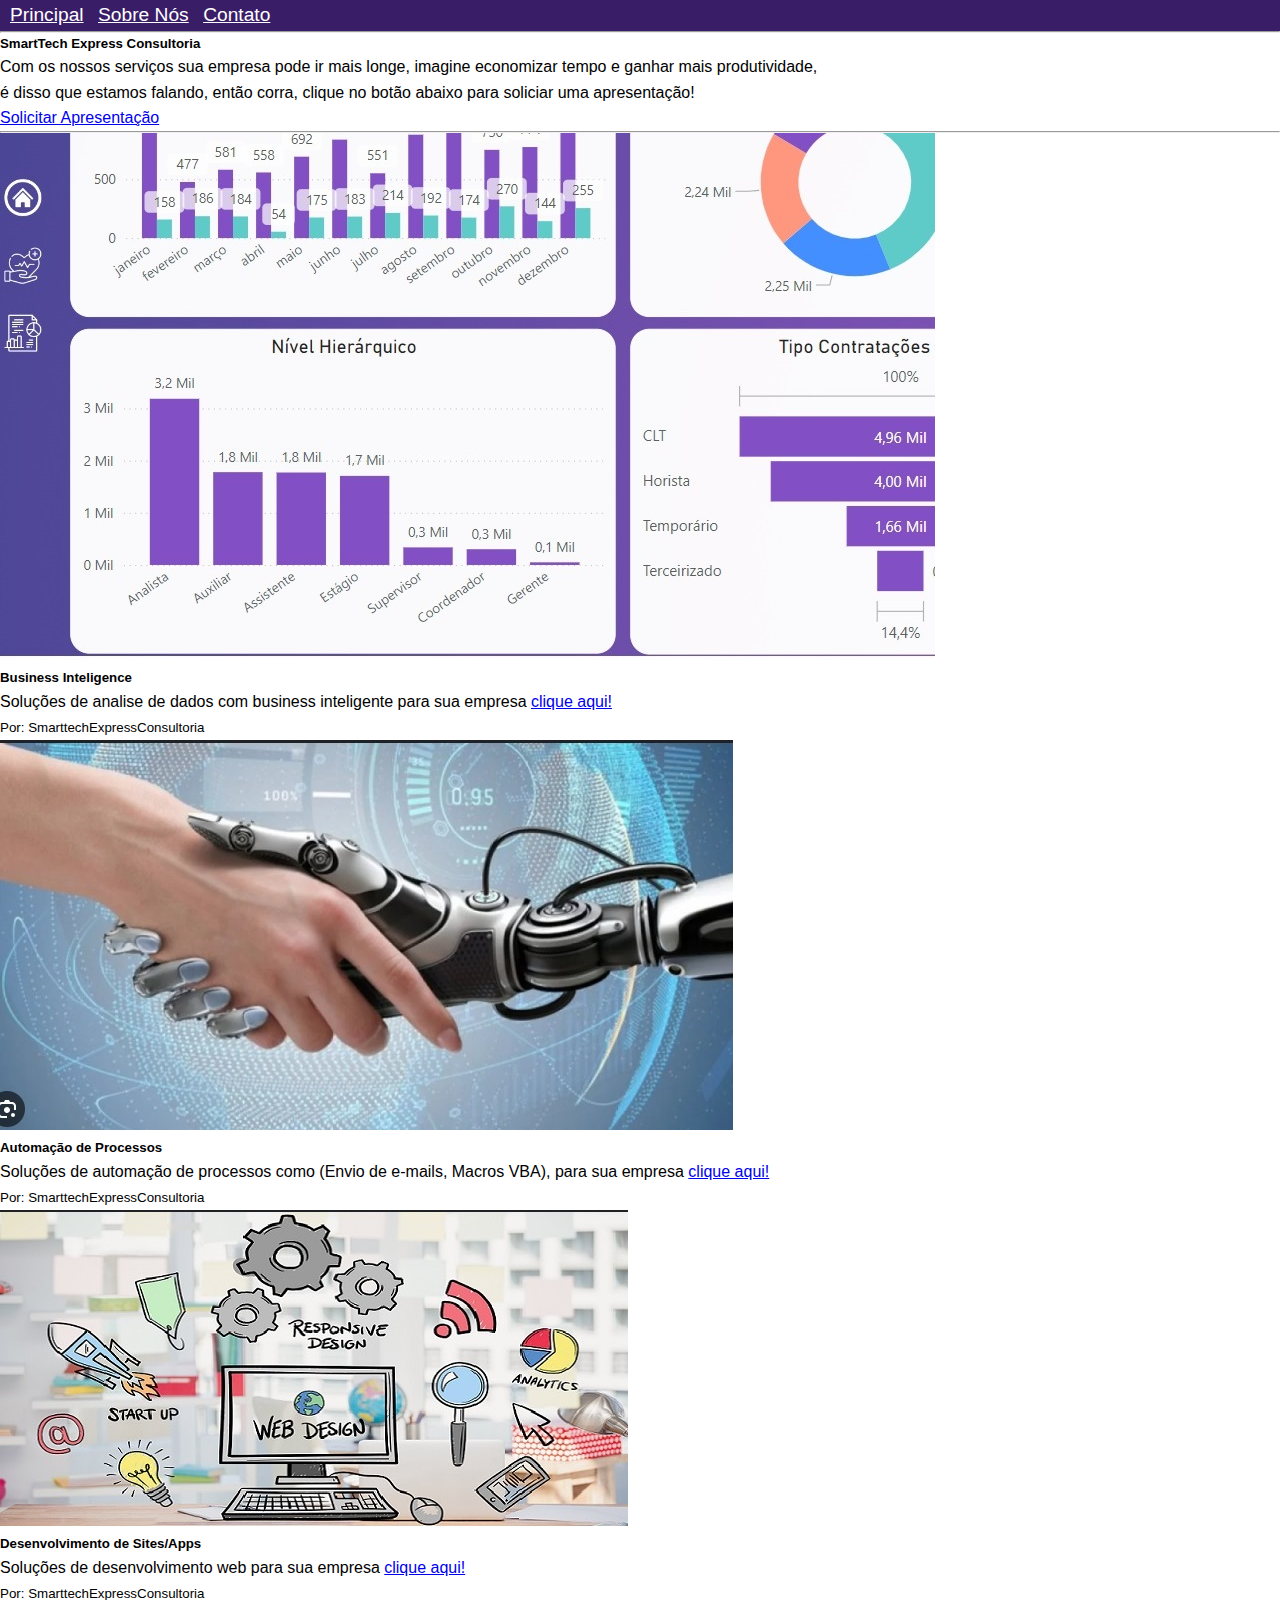
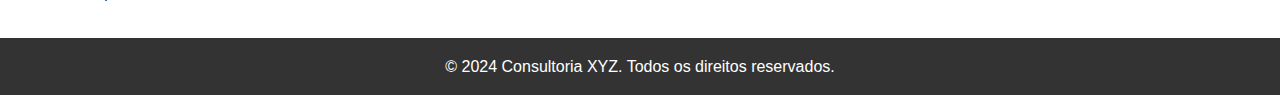
==== index.html @ 1a6b65b3 "Segundo Commi'" ====
<!DOCTYPE html>
<html lang="pt-BR">
<head>
    <meta charset="UTF-8">
    <meta name="viewport" content="width=device-width, initial-scale=1.0">
    <link rel="stylesheet" href="https://stackpath.bootstrapcdn.com/bootstrap/4.1.3/css/bootstrap.min.css" integrity="sha384-MCw98/SFnGE8fJT3GXwEOngsV7Zt27NXFoaoApmYm81iuXoPkFOJwJ8ERdknLPMO" crossorigin="anonymous">
    <title>Página Principal - Consultoria</title>
    <link rel="stylesheet" href="css/styles.css">


</head>
<body>
  <header class="sticky-top">
    <nav class="sticky-top navbar navbar-dark p-4 navegacao">
        <span class="text-muted">
            <a href="index.html">Principal</a>
            <a href="sobre.html">Sobre Nós</a>
            <a href="contato.html">Contato</a>
        </span>
    </nav>        
  
  </header>
  <section class="container">
    <hr>

    <div class="card text-center">
        <div class="card-header">
          
        </div>
        <div class="card-body">
          <h5 class="card-title">SmartTech Express Consultoria</h5>
          <p class="card-text">Com os nossos serviços sua empresa pode ir mais longe, imagine economizar tempo e ganhar mais produtividade, <br>
                            é disso que estamos falando, então corra, clique no botão abaixo para soliciar uma apresentação!


          </p>
          <a href="contato.html" class="btn btn-primary">Solicitar Apresentação</a>
        </div>
        <div class="card-footer text-muted">
          
        </div>
      </div>

    <hr>

    <main>        
        <div class="card-deck">
        <div class="card">
            <img class="card-img-top" src="img/fundo.jpg" alt="Imagem de capa do card">
            <div class="card-body">
                <h5 class="card-title">Business Inteligence</h5>
                <p class="card-text">Soluções de analise de dados com business inteligente para sua empresa <a href="analise.html">clique aqui!</a></p>
                <p class="card-text"><small class="text-muted">Por: SmarttechExpressConsultoria</small></p>
            </div>
          </div>
          <div class="card">
            <img class="card-img-top" src="img/automacao.jpg" alt="Imagem de capa do card">
            <div class="card-body">
              
              <h5 class="card-title">Automação de Processos</h5>
              <p class="card-text">Soluções de automação de processos como (Envio de e-mails, Macros VBA), para sua empresa <a href="automacao.html">clique aqui!</a></p>
              <p class="card-text"><small class="text-muted">Por: SmarttechExpressConsultoria</small></p>
            </div>
          </div>
          <div class="card">
            <img class="card-img-top" src="img/desenvol.jpg" alt="Imagem de capa do card">
            <div class="card-body">
                <h5 class="card-title">Desenvolvimento de Sites/Apps</h5>
                    <p class="card-text">Soluções de desenvolvimento web para sua empresa <a href="desenvolvimento.html">clique aqui!</a></p>
                    <p class="card-text"><small class="text-muted">Por: SmarttechExpressConsultoria</small></p>
            </div>
          </div>
      </div>
    </main>
</section>
<footer>
  <nav class="navbar navbar-dark bg-dark p-4">
   <span class="text-muted">
     <p>&copy; 2024 Consultoria XYZ. Todos os direitos reservados.</p>    
   </span>
</nav>        
</footer>

    <script src="js/script.js"></script>
</body>
<script src="https://code.jquery.com/jquery-3.3.1.slim.min.js" integrity="sha384-q8i/X+965DzO0rT7abK41JStQIAqVgRVzpbzo5smXKp4YfRvH+8abtTE1Pi6jizo" crossorigin="anonymous"></script>
<script src="https://cdnjs.cloudflare.com/ajax/libs/popper.js/1.14.3/umd/popper.min.js" integrity="sha384-ZMP7rVo3mIykV+2+9J3UJ46jBk0WLaUAdn689aCwoqbBJiSnjAK/l8WvCWPIPm49" crossorigin="anonymous"></script>
<script src="https://stackpath.bootstrapcdn.com/bootstrap/4.1.3/js/bootstrap.min.js" integrity="sha384-ChfqqxuZUCnJSK3+MXmPNIyE6ZbWh2IMqE241rYiqJxyMiZ6OW/JmZQ5stwEULTy" crossorigin="anonymous"></script>
</html>
---- css/styles.css ----
/* Estilização base */
* {
    margin: 0;
    padding: 0;
    box-sizing: border-box;
}

body {
    font-family: Arial, sans-serif;
    line-height: 1.6;
}

.container {
    width: 100%;
    margin: 0 auto;
}



footer {
    background: #333;
    color: #fff;
    text-align: center;
    padding: 1rem 0;
    margin-top: 2rem;
}

.navegacao{
    background-color: rgba(37, 4, 86, 0.9);
  }
  nav a {
    color: #fff;
    /* text-decoration: none; */
    font-size: 1.2rem;
    margin-left: 10px;
    
  }

  nav a:hover{
    text-decoration: none;
    /* font-size: 1.3rem; */
  }


      /* Estilização responsiva */
    @media (max-width: 768px) {
    .container {
        width: 90%;
    }

    nav ul {
        flex-direction: column;
    }

    nav ul li {
        margin: 0.5rem 0;
    }

    .image-grid {
        flex-direction: column;
    }
  
}
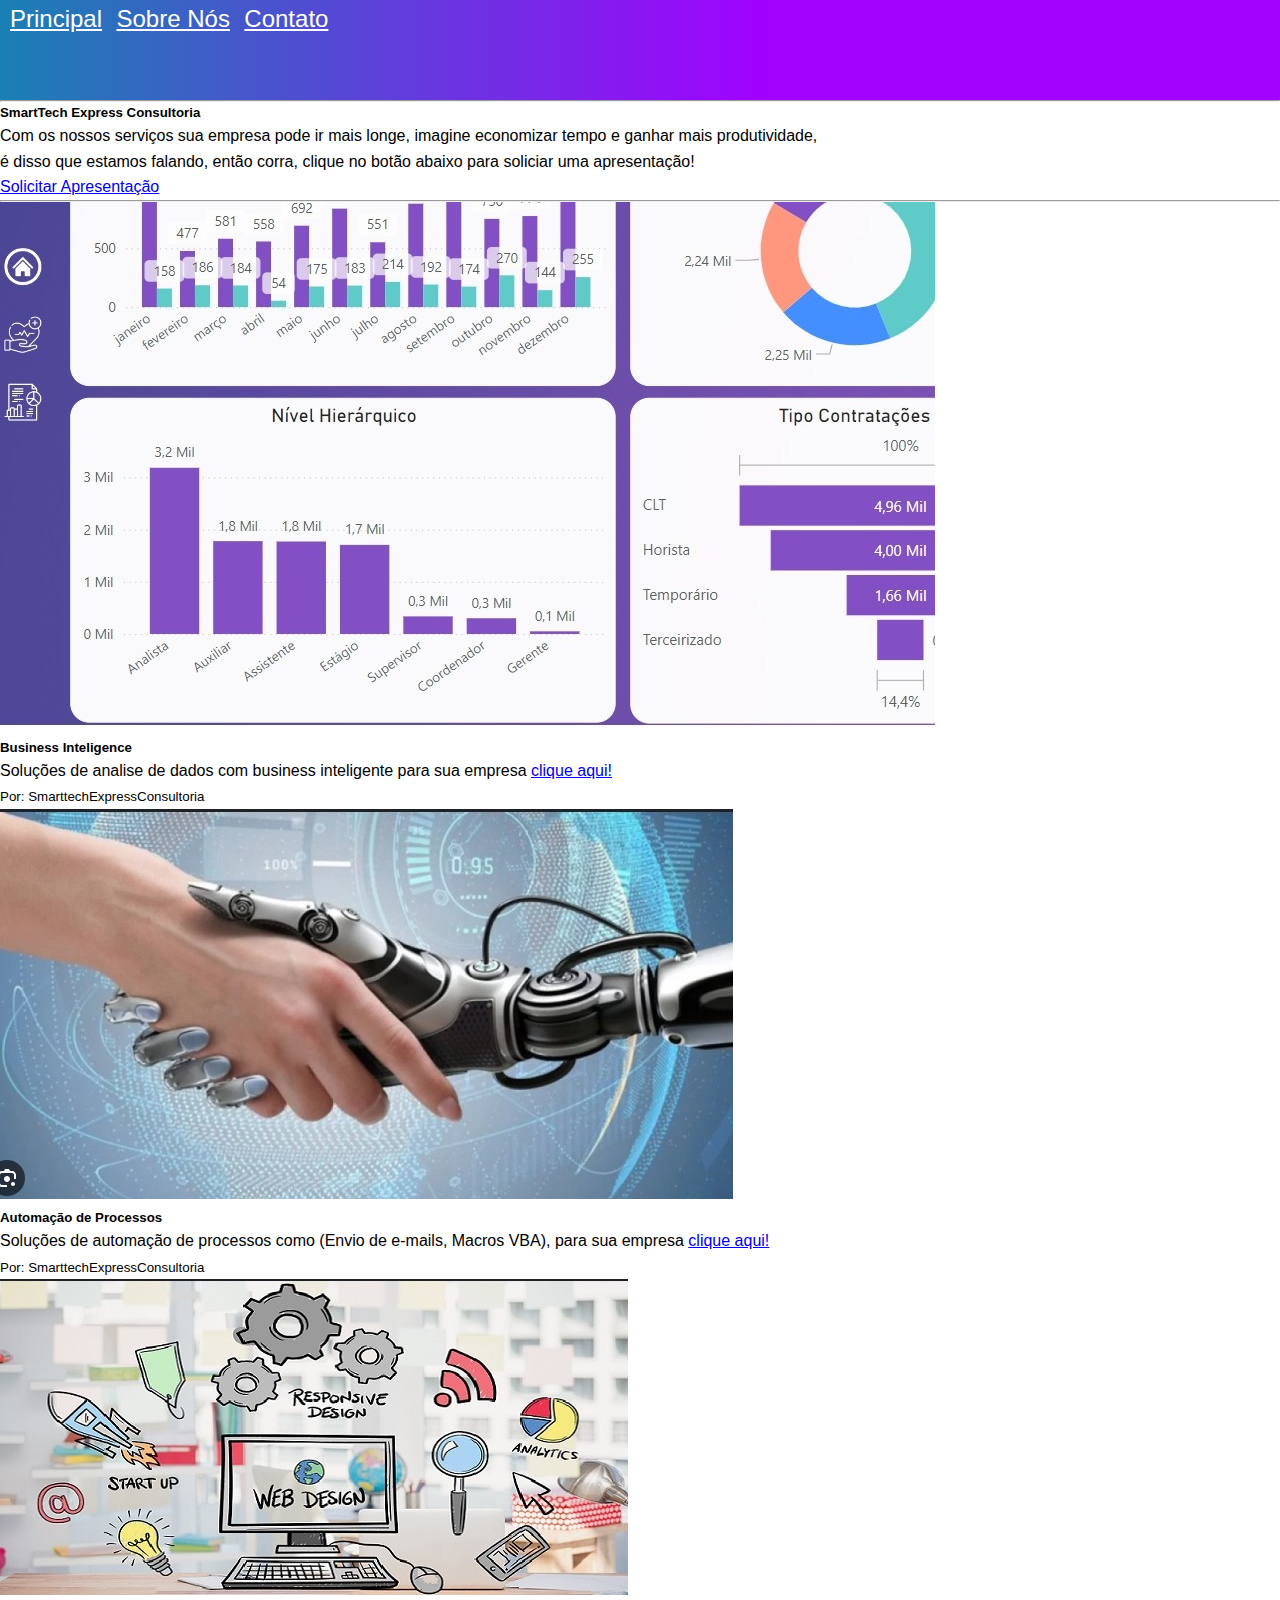
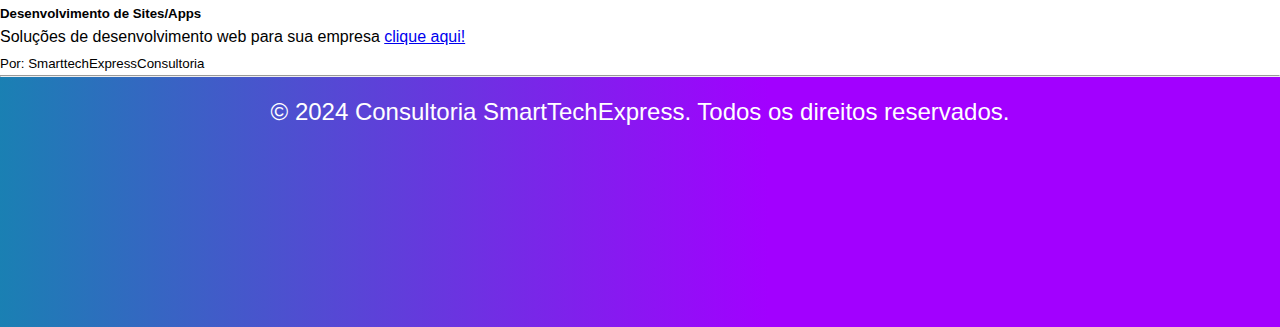
==== commit d1e547d6: "Upload atualizações 20.06" ====
--- a/index.html
+++ b/index.html
@@ -73,10 +73,11 @@
       </div>
     </main>
 </section>
+<hr>
 <footer>
-  <nav class="navbar navbar-dark bg-dark p-4">
-   <span class="text-muted">
-     <p>&copy; 2024 Consultoria XYZ. Todos os direitos reservados.</p>    
+  <nav class="navbar navbar-dark">
+   <span>
+    <p>&copy; 2024 Consultoria SmartTechExpress. Todos os direitos reservados.</p>    
    </span>
 </nav>        
 </footer>
--- a/css/styles.css
+++ b/css/styles.css
@@ -6,46 +6,101 @@
 }
 
 body {
-    font-family: Arial, sans-serif;
+    font-family: 'Gill Sans', 'Gill Sans MT', Calibri, 'Trebuchet MS', sans-serif;
     line-height: 1.6;
+
 }
 
 .container {
     width: 100%;
     margin: 0 auto;
+
 }
 
 
 
-footer {
-    background: #333;
-    color: #fff;
-    text-align: center;
-    padding: 1rem 0;
-    margin-top: 2rem;
-}
 
 .navegacao{
-    background-color: rgba(37, 4, 86, 0.9);
+    background-color: 	#1a80b3;
+    /* background-image: url('../img/bgnav.jpg'); */
+    background-image: linear-gradient(
+        to left,
+        rgb(162, 0, 255)40%,
+        #1a80b3
+    );
+    min-height: 100px;
+    
   }
   nav a {
     color: #fff;
     /* text-decoration: none; */
-    font-size: 1.2rem;
+    font-size: 1.5rem;
     margin-left: 10px;
     
   }
 
   nav a:hover{
     text-decoration: none;
+    color: #fff;
+    font-size: 1.6rem;
+    
     /* font-size: 1.3rem; */
   }
 
+/* SESSÃO ANALISE.HTML */
+ #sessaoDash{
+    display: grid;
+    grid-template-columns: repeat(2, 1fr);
+    grid-column: auto;
+    gap: .5em;
+
+    text-align: center;
+    
+}
+
+footer {
+    display: flex;
+    /* background: #1a80b3; */
+    color: #fff;
+    min-height: 250px;
+    text-align: center;
+    padding: 1rem 0;
+    margin-top: 2rem;
+    margin: 0 auto;
+    /* text-align: center; */
+    justify-content: center;
+    background-image: linear-gradient(
+        to left,
+        rgb(162, 0, 255)40%,
+        #1a80b3
+    );
+}
+
+footer nav{
+    align-items: center;
+    font-size: 1.5rem;
+    color: #fff;
+}
+
+/* FIM DA SESSÃO ANALISE.HTML */
+
+/* Tela Sobre nós */
+.jumbotron h1{
+    text-align: center;
+}
 
       /* Estilização responsiva */
-    @media (max-width: 768px) {
+@media (max-width: 768px) {
+
+    /* body{
+        background-color: red;
+    } */
+
     .container {
         width: 90%;
+    }
+    #sessaoDash{
+        display: none;
     }
 
     nav ul {
